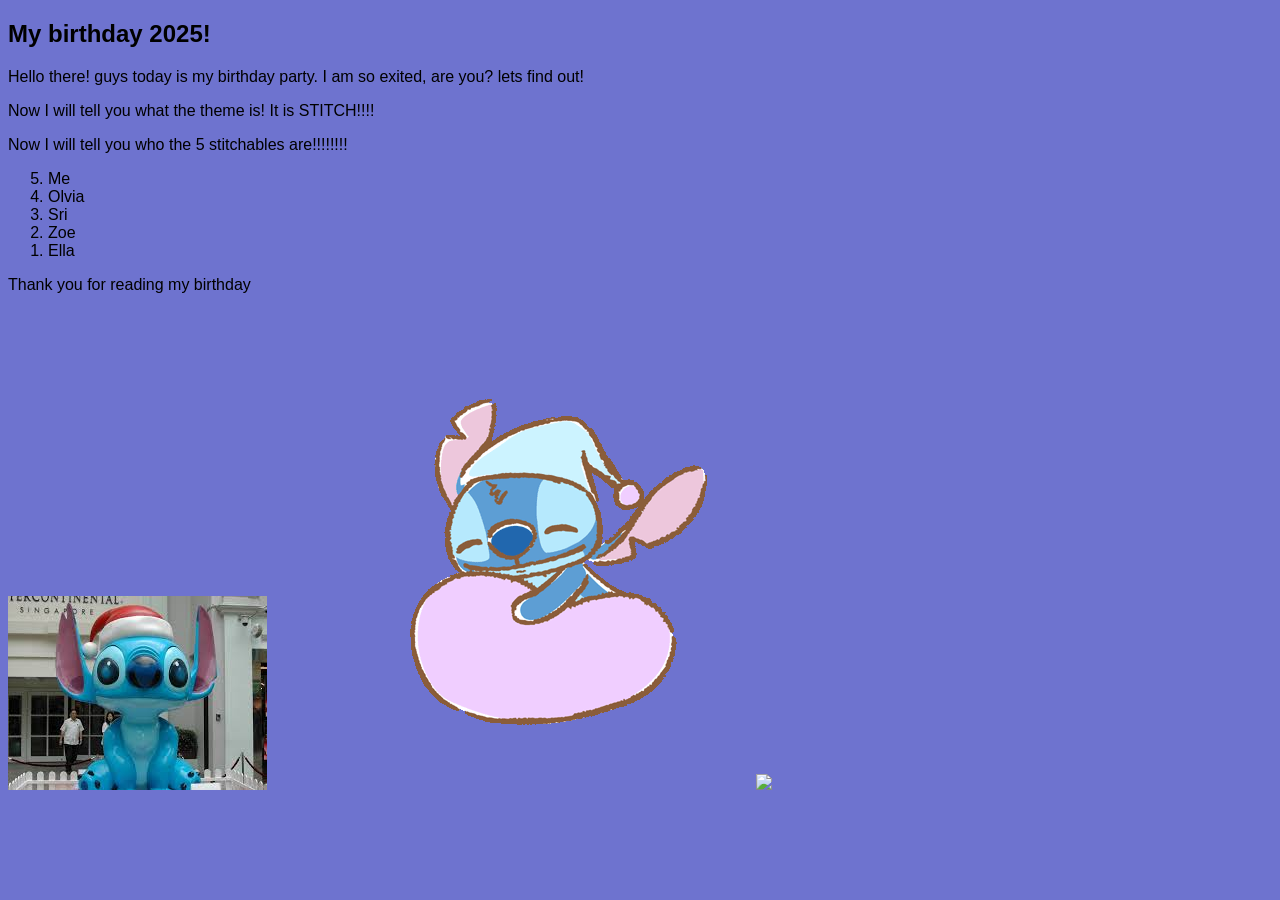
==== index.html @ 1a4ef29d "My birthday 2" ====
<!DOCTYPE html>
<html lang="en">
<head>
    <meta charset="UTF-8">
    <meta name="viewport" content="width=device-width, initial-scale=1.0">
    <title>My birthday</title>
</head>
<body style="font-family: comic snas, trebuchet ms, sans-serif; background-color: rgb(110, 115, 207)">
    <main>
	<h2>My birthday 2025!</h2>
	
    <p>Hello there! guys today is my birthday party. I am so exited, are you? lets find out!</p>
	<p>Now I will tell you what the theme is! It is STITCH!!!!</p>
	<p>Now I will tell you who the 5 stitchables are!!!!!!!!</p>
 
	<ol reversed>
	<li>Me</li>
	<li>Olvia</li>
	<li> Sri</li>
	<li>Zoe</li>
	<li>Ella</li>
	</ol>
<p>Thank you for reading my birthday <looka class="!"></looka></p>
<img src="images/stitch.jpg">
<img src="images/stitch-icegif-3.gif">
<img src="images/public.webp">

</main>
</body>

</html>
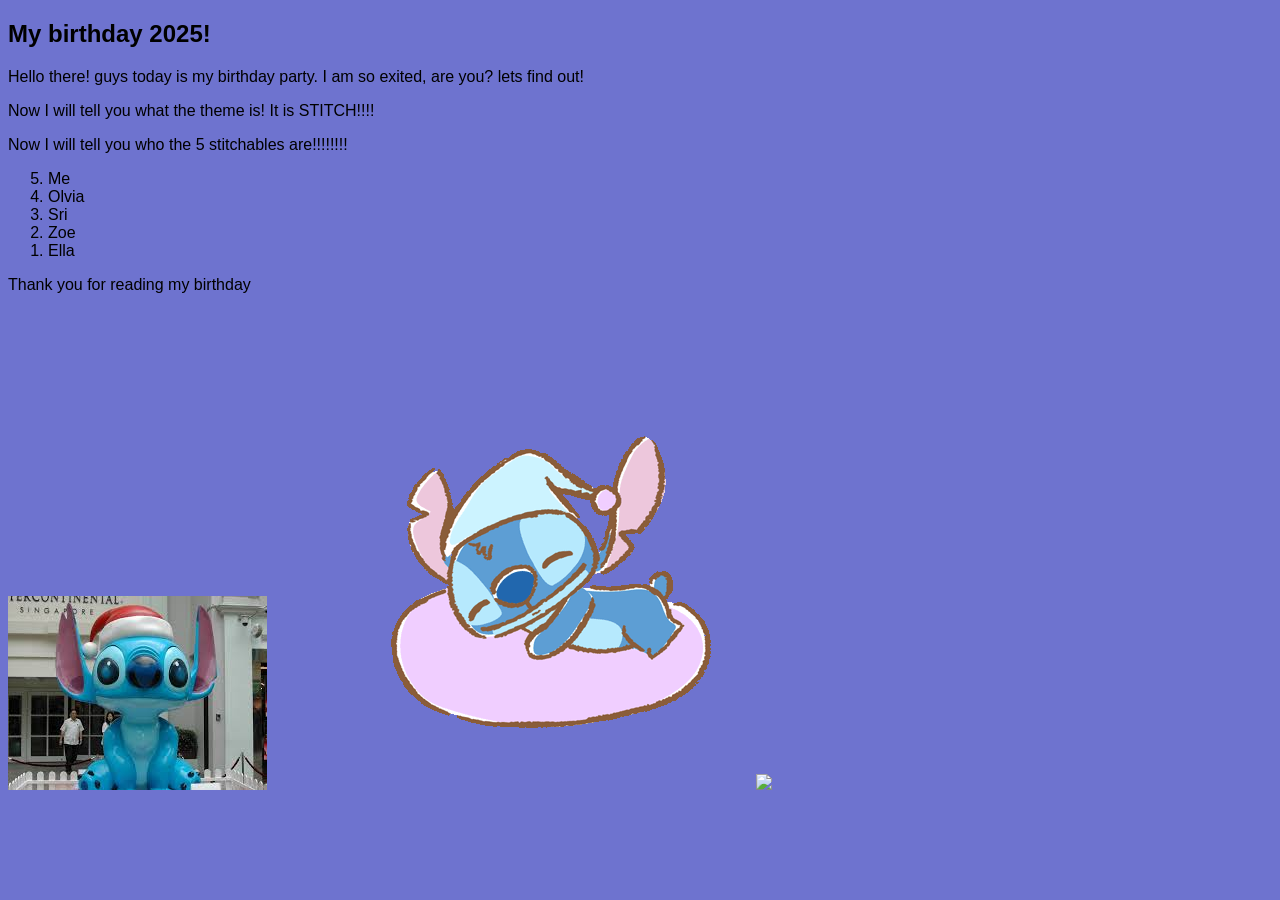
==== commit 69ddaec1: "Random" ====
--- a/index.html
+++ b/index.html
@@ -24,7 +24,9 @@
 <img src="images/stitch.jpg">
 <img src="images/stitch-icegif-3.gif">
 <img src="images/public.webp">
-
+<audio>
+	<source src="Audio/M.mp3">
+</audio>
 </main>
 </body>
 
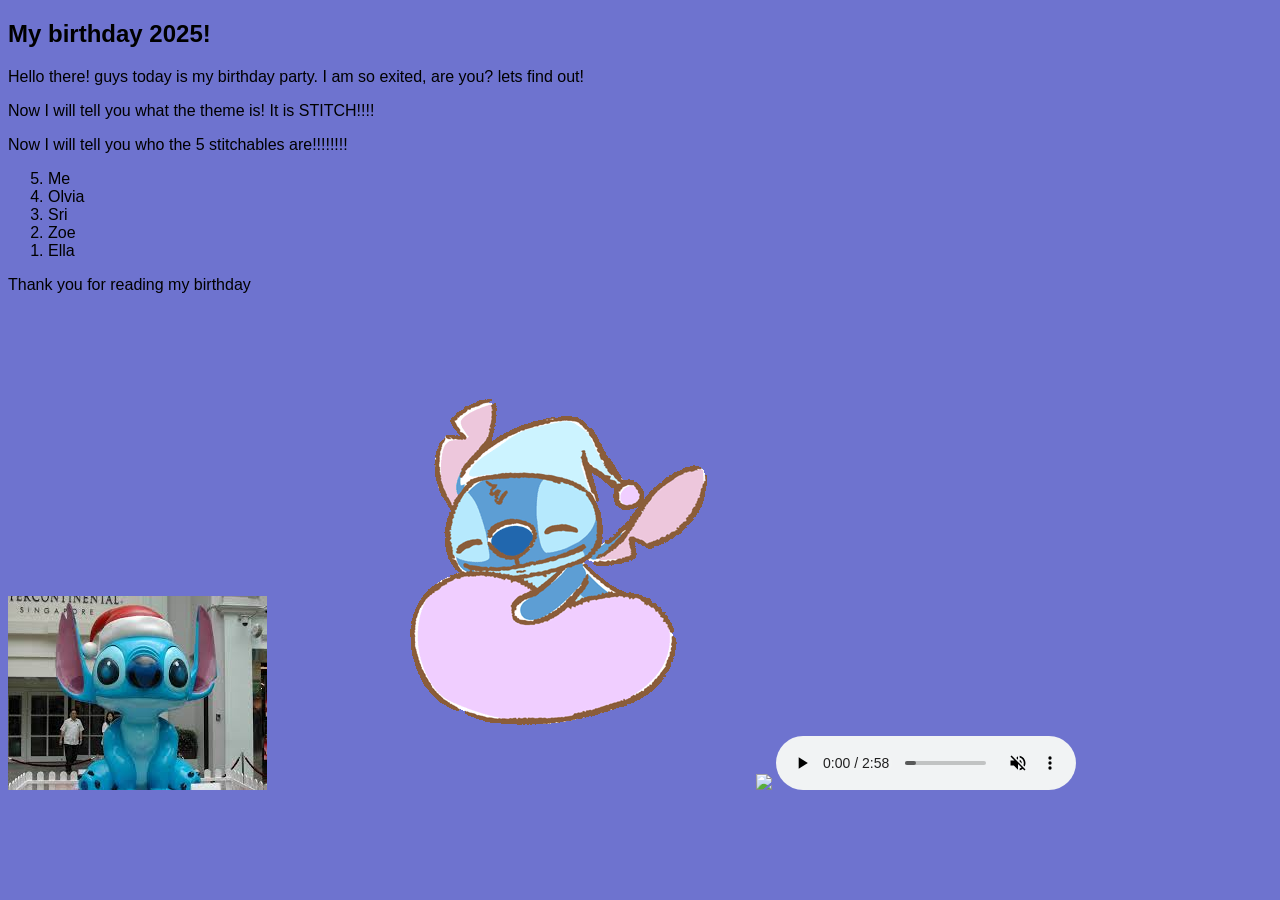
==== commit ee5d518d: "hello" ====
--- a/index.html
+++ b/index.html
@@ -24,7 +24,7 @@
 <img src="images/stitch.jpg">
 <img src="images/stitch-icegif-3.gif">
 <img src="images/public.webp">
-<audio>
+<audio controls autoplay muted loop>
 	<source src="Audio/M.mp3">
 </audio>
 </main>
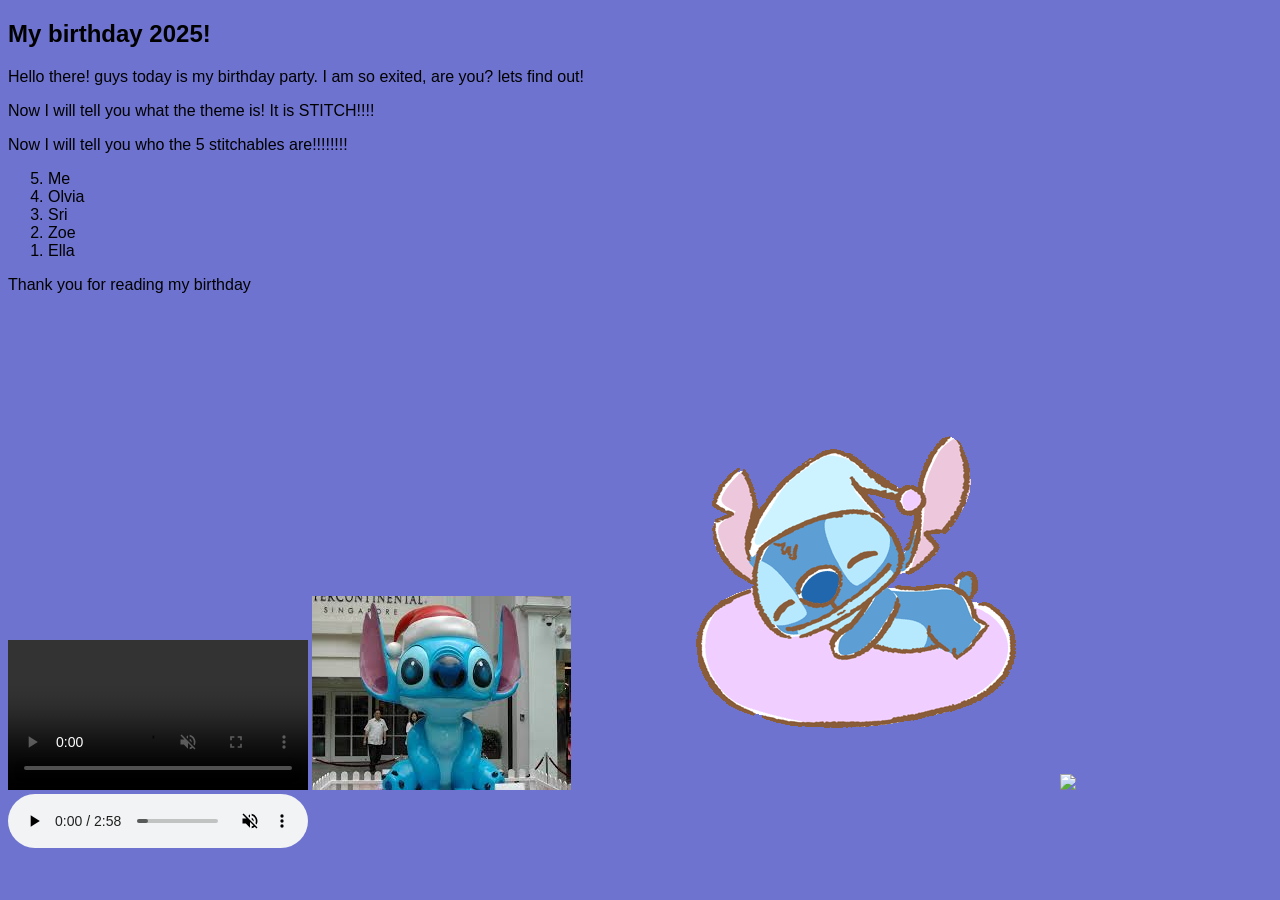
==== commit 445e1df9: "Date ice cream" ====
--- a/index.html
+++ b/index.html
@@ -21,6 +21,9 @@
 	<li>Ella</li>
 	</ol>
 <p>Thank you for reading my birthday <looka class="!"></looka></p>
+<video controls muted loop>
+	<source src="Audio/My video - Date (1).mp">
+</video>
 <img src="images/stitch.jpg">
 <img src="images/stitch-icegif-3.gif">
 <img src="images/public.webp">
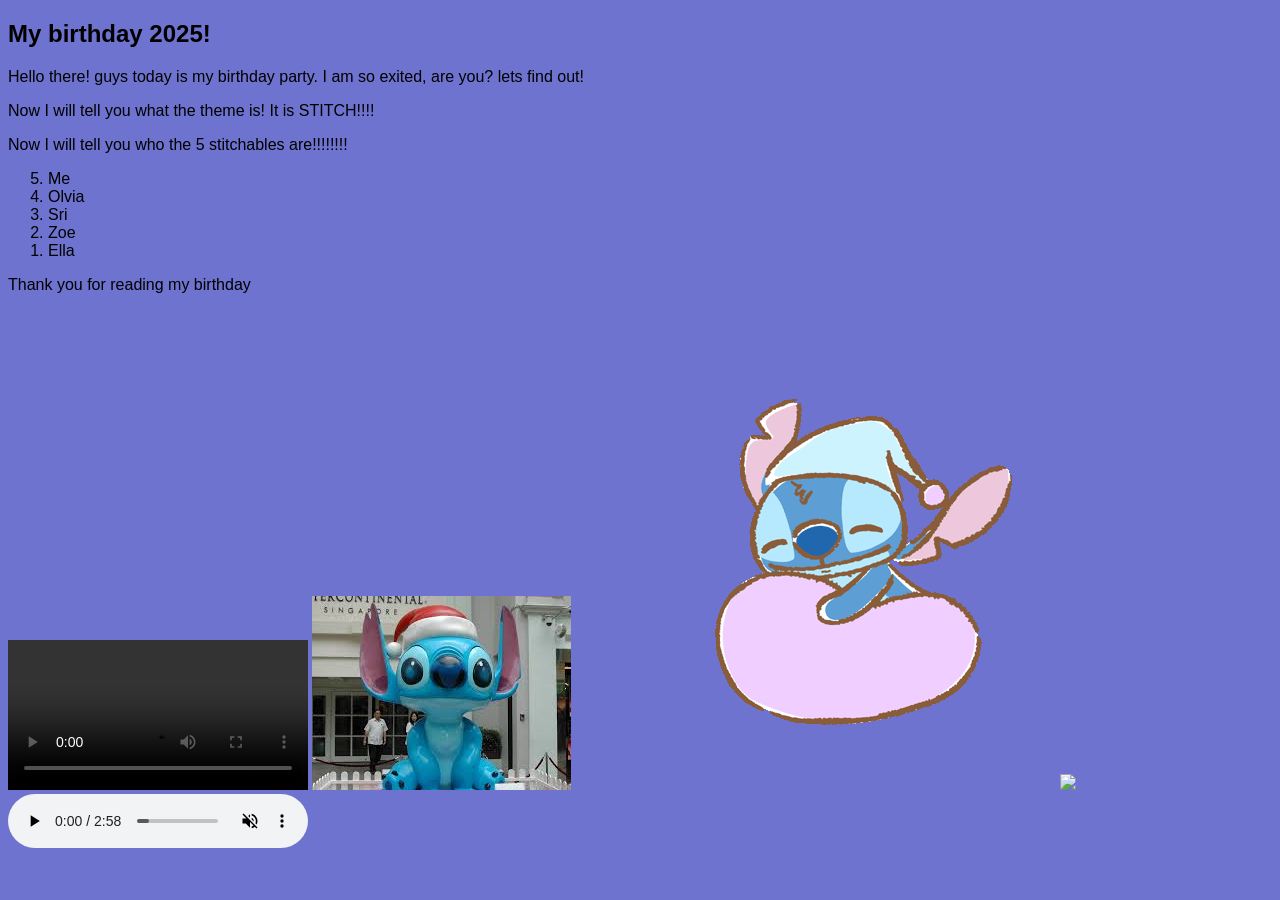
==== commit ae950bf1: "happy" ====
--- a/index.html
+++ b/index.html
@@ -21,7 +21,7 @@
 	<li>Ella</li>
 	</ol>
 <p>Thank you for reading my birthday <looka class="!"></looka></p>
-<video controls muted loop>
+<video controls>
 	<source src="Audio/My video - Date (1).mp">
 </video>
 <img src="images/stitch.jpg">
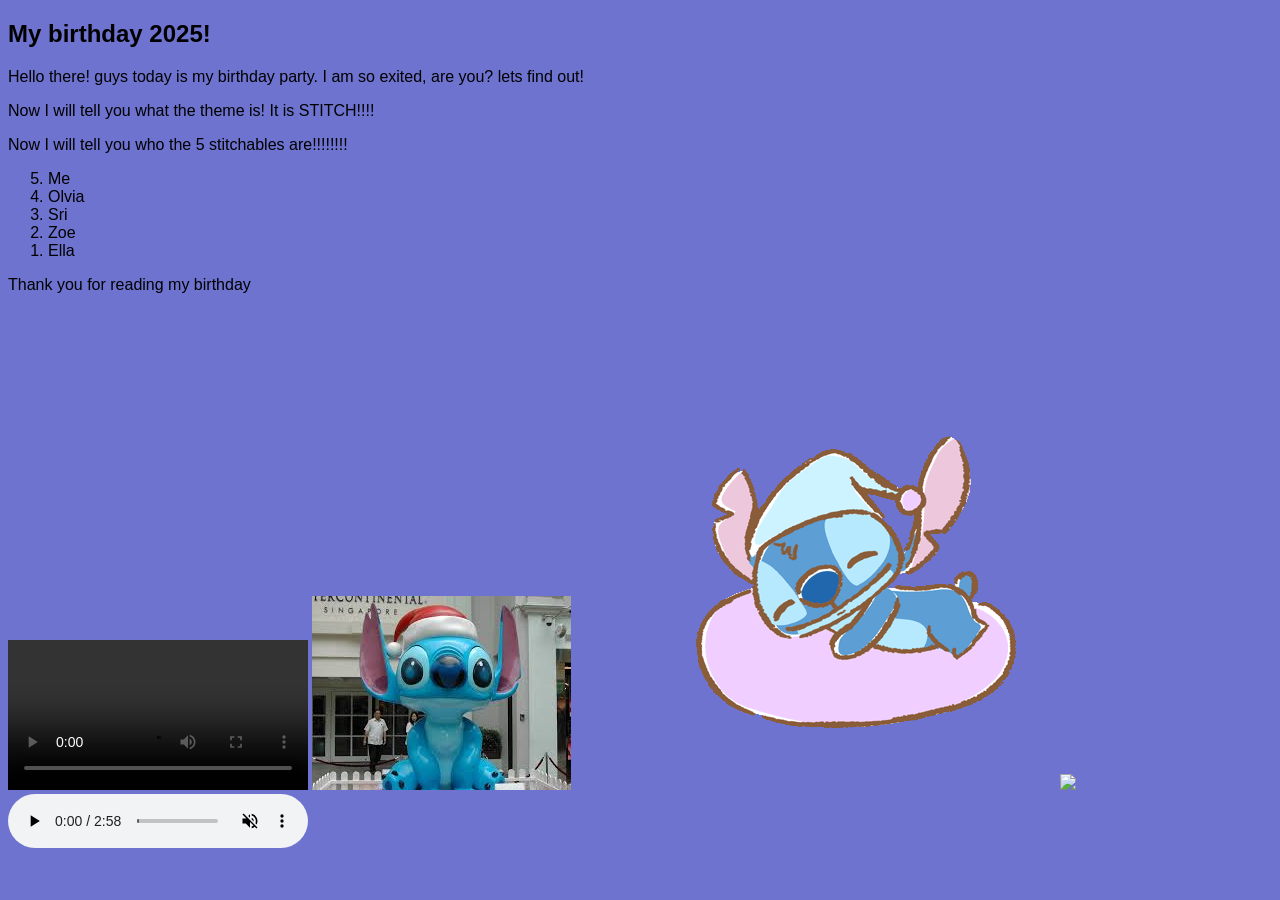
==== commit e0dc935f: "push" ====
--- a/index.html
+++ b/index.html
@@ -22,7 +22,7 @@
 	</ol>
 <p>Thank you for reading my birthday <looka class="!"></looka></p>
 <video controls>
-	<source src="Audio/My video - Date (1).mp">
+	<source src="Audio/My video - Date (1).mp4" type="video/mp4">
 </video>
 <img src="images/stitch.jpg">
 <img src="images/stitch-icegif-3.gif">
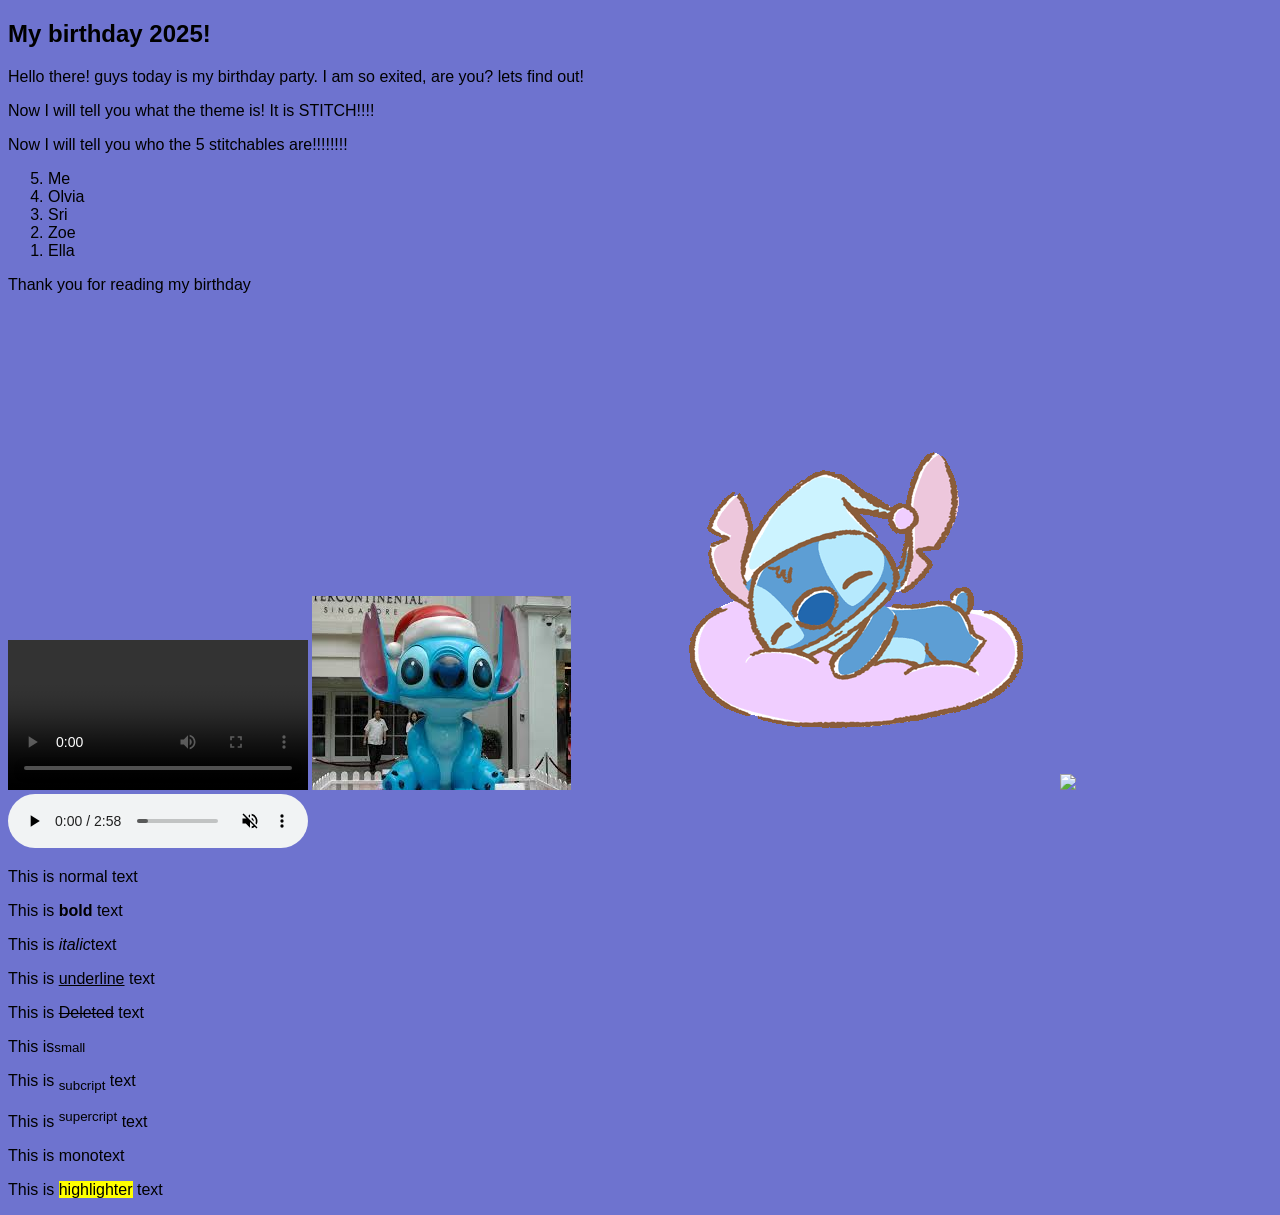
==== commit f4a7fa74: "bobby" ====
--- a/index.html
+++ b/index.html
@@ -4,6 +4,7 @@
     <meta charset="UTF-8">
     <meta name="viewport" content="width=device-width, initial-scale=1.0">
     <title>My birthday</title>
+	<link rel="icon" type="image/jpg" href="images/stitch.jpg">
 </head>
 <body style="font-family: comic snas, trebuchet ms, sans-serif; background-color: rgb(110, 115, 207)">
     <main>
@@ -28,8 +29,18 @@
 <img src="images/stitch-icegif-3.gif">
 <img src="images/public.webp">
 <audio controls autoplay muted loop>
-	<source src="Audio/M.mp3">
+	<source src="Audio/M.mp3">	
 </audio>
+<p>This is normal text</p>
+<p>This is <b>bold</b> text</p>
+<p>This is <i>italic</i>text</p>
+<p>This is <u>underline</u> text</p>
+<p>This is <del>Deleted</del> text</p>
+<p>This is<small>small</small></p>
+<p>This is <sub>subcript</sub> text</p>
+<p>This is <sup>supercript</sup> text</p>
+<p>This is <ett>mono</ett>text</p>
+<p>This is <mark>highlighter</mark> text</p>
 </main>
 </body>
 
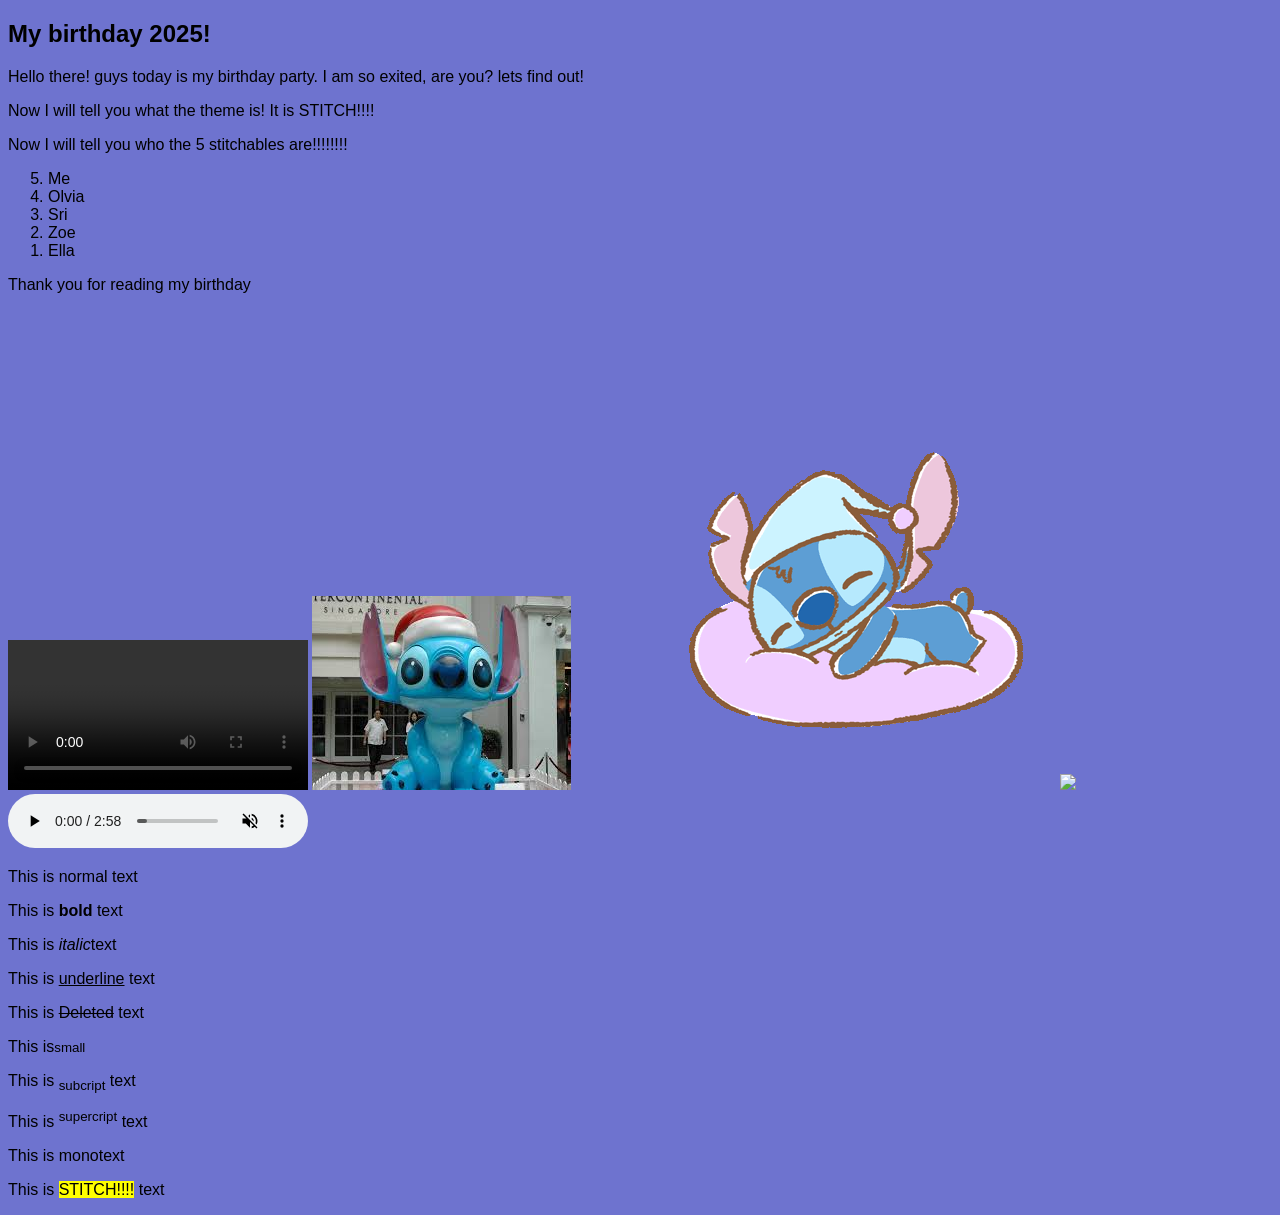
==== commit df3113eb: "bob" ====
--- a/index.html
+++ b/index.html
@@ -40,7 +40,7 @@
 <p>This is <sub>subcript</sub> text</p>
 <p>This is <sup>supercript</sup> text</p>
 <p>This is <ett>mono</ett>text</p>
-<p>This is <mark>highlighter</mark> text</p>
+<p>This is <mark> STITCH!!!!</mark> text</p>
 </main>
 </body>
 
